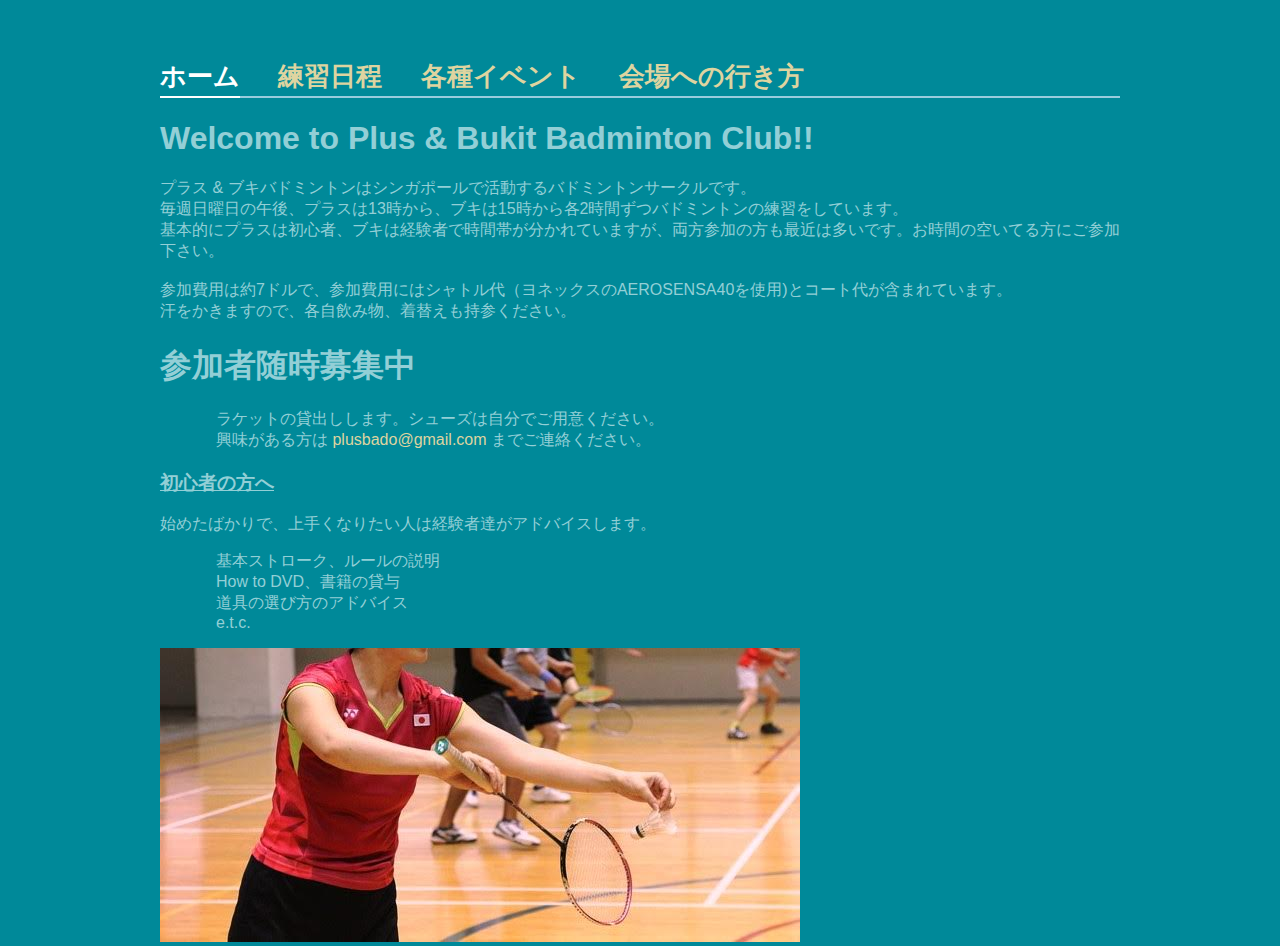
==== index.html @ a62a7270 "Update index.html" ====
<!DOCTYPE html>
<html>
<head>
	<meta charset=utf-8 />
	<title>Plus &amp; Buki Badminton Team</title>
	<link rel="stylesheet" type="text/css" href="plusbuki.css?201512090113">
</head>
<body>
	<div class="wrapper">

		<!--ナビゲーション-->
		<nav>
			<ul>
				<li><a class="selected" href="./">ホーム</a></li>
				<li><a href="./schedule.html">練習日程</a></li>
				<li><a href="./photo.html">各種イベント</a></li>
				<li><a href="./access.html">会場への行き方</a></li>
			</ul>
			<div class="clear"></div>
		</nav>

		<!--サークル説明-->
		<h1>Welcome to Plus &amp; Bukit Badminton Club!!</h1>
		<div class="contents">
			<p>
			プラス &amp; ブキバドミントンはシンガポールで活動するバドミントンサークルです。<br />
			毎週日曜日の午後、プラスは13時から、ブキは15時から各2時間ずつバドミントンの練習をしています。<br />
			基本的にプラスは初心者、ブキは経験者で時間帯が分かれていますが、両方参加の方も最近は多いです。お時間の空いてる方にご参加下さい。<br />
			<br />
			参加費用は約7ドルで、参加費用にはシャトル代（ヨネックスのAEROSENSA40を使用)とコート代が含まれています。<br />
			汗をかきますので、各自飲み物、着替えも持参ください。<br />
			</p>
		</div>

		<!--参加者募集-->
		<h1>参加者随時募集中</h1>
		<div class="recruit">
			<ul>
				<li>ラケットの貸出しします。シューズは自分でご用意ください。</li>
				<li>興味がある方は <a href="mailto:plusbado@gmail.com">plusbado@gmail.com</a> までご連絡ください。</li>
			</ul>
		</div>
		<h3 class="underline">初心者の方へ</h3>
		<div>
			<p>始めたばかりで、上手くなりたい人は経験者達がアドバイスします。</p>
			<ul>
				<li>基本ストローク、ルールの説明</li>
				<li>How to DVD、書籍の貸与</li>
				<li>道具の選び方のアドバイス</li>
				<li>e.t.c.</li>
			</ul>
		</div>
		<div class="footer-photo">
			<img src="./img/home-footer.jpeg">
		</div>
	</div>
</body>
</html>
---- plusbuki.css ----
html {
	background-color: #008999;
}

body {
	margin: 0 auto;
	padding: 0;
	font-family: 'Open Sans', sans-serif;
	color: #93cfd6;
}

.wrapper {
	width: 95%;
	position: relative;
	max-width: 60em;
	min-width: 20em;
	margin: 0 auto;
	margin-top: 1.25em;
	width: 94%;
}

/* Common */
li {
  list-style-type: none;
  margin: 0;
  padding: 0;
  background-repeat: no-repeat;
  background-position: 0px 5px;
  padding-left: 16px;
}
a {
	color: #ded4a0;
	text-decoration: none;
}
.clear {
	clear: both;
}
.underline {
	text-decoration: underline;
}
.access img {
	max-width: 900px;
	height: auto;
}

/* Navigation */
nav {
	font-size: 1.625em;
	clear: both;
	border-bottom: 2px solid #9cd;
	margin-top: 2.2em;
	text-transform: uppercase;
	color: #fff;
	display: block;
}
nav ul {
	margin: 0;
	padding: 0;
}
nav ul li {
	float: left;
	margin: 0;
	margin-right: 4%;
	padding: 0;
	list-style: none;
	text-align: center;
	background: none;
}
nav a {
	position: relative;
	bottom: -2px;
	display: inline-block;
	padding-bottom: 4px;
	z-index: 10;
	font-weight: bold;
}
nav a.selected,
nav a:hover {
	padding-bottom: 2px;
	border-bottom: 2px solid #fff;
	color: #fff;
}

/* SlidesJS */
.slidesjs-pagination {
	margin: 10px 0 0;
	float: right;
	list-style: none;
}

.slidesjs-pagination li {
	float: left;
	margin: 0 1px;
	padding-left: 3px;
}

.slidesjs-pagination li a {
    display: block;
    width: 13px;
    height: 0;
    padding-top: 13px;
    background-image: url(./img/pagination.png);
    background-position: 0 0;
    float: left;
    overflow: hidden;
}

.slidesjs-pagination li a.active, .slidesjs-pagination li a:hover.active { background-position: 0 -13px }

.slidesjs-pagination li a:hover { background-position: 0 -26px }

#slides a:link, #slides a:visited { color: #333 }

#slides a:hover, #slides a:active { color: #9e2020 }

.slidesjs-previous,
.slidesjs-next {
	padding-right: 10px;
	font-size: 30px;
}
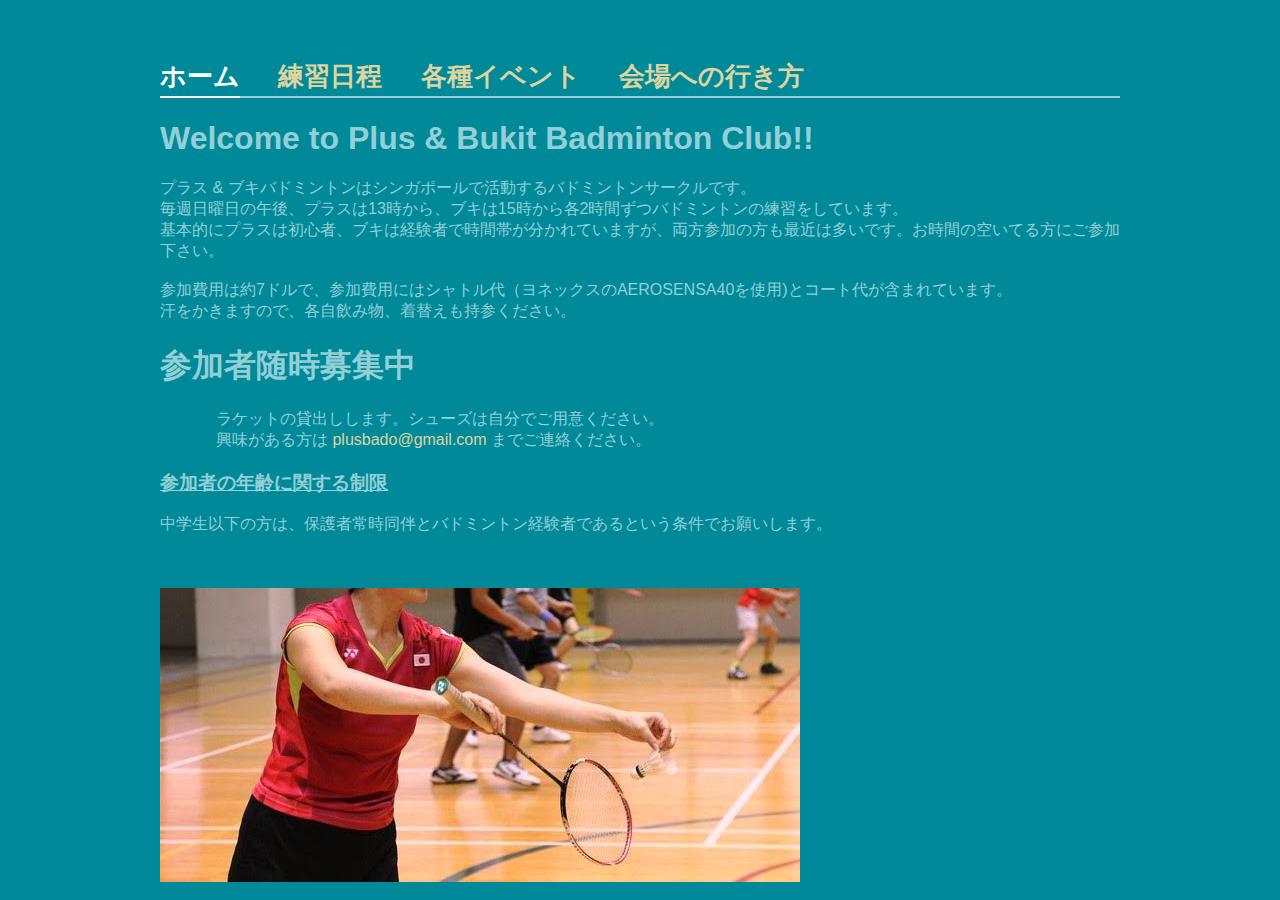
==== commit 8013e9af: "Update index.html" ====
--- a/index.html
+++ b/index.html
@@ -40,14 +40,11 @@
 				<li>興味がある方は <a href="mailto:plusbado@gmail.com">plusbado@gmail.com</a> までご連絡ください。</li>
 			</ul>
 		</div>
-		<h3 class="underline">初心者の方へ</h3>
+		<h3 class="underline">参加者の年齢に関する制限</h3>
 		<div>
-			<p>始めたばかりで、上手くなりたい人は経験者達がアドバイスします。</p>
+			<p>中学生以下の方は、保護者常時同伴とバドミントン経験者であるという条件でお願いします。</p>
 			<ul>
-				<li>基本ストローク、ルールの説明</li>
-				<li>How to DVD、書籍の貸与</li>
-				<li>道具の選び方のアドバイス</li>
-				<li>e.t.c.</li>
+				<li>　　　</li>
 			</ul>
 		</div>
 		<div class="footer-photo">
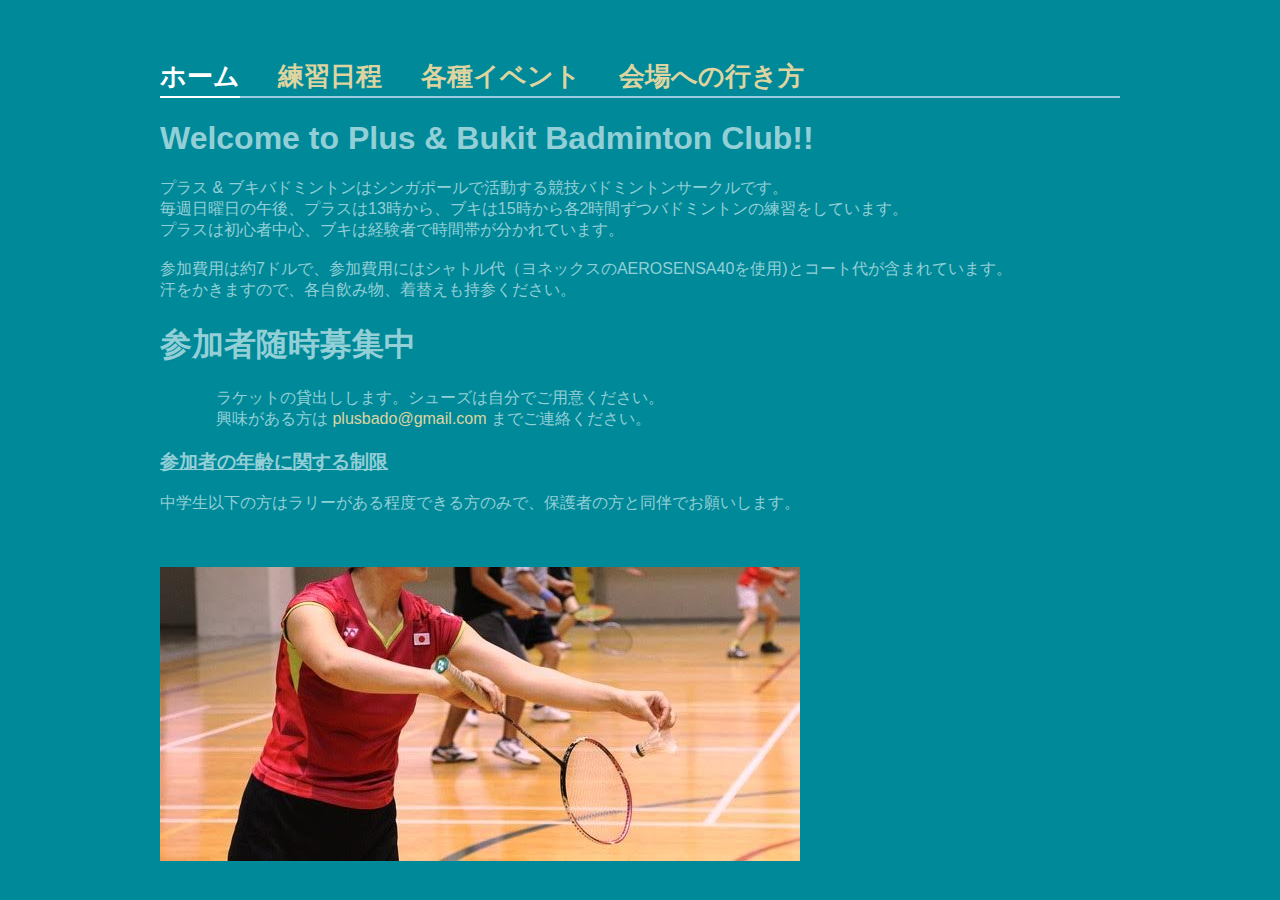
==== commit 983f54ca: "Update index.html" ====
--- a/index.html
+++ b/index.html
@@ -23,9 +23,9 @@
 		<h1>Welcome to Plus &amp; Bukit Badminton Club!!</h1>
 		<div class="contents">
 			<p>
-			プラス &amp; ブキバドミントンはシンガポールで活動するバドミントンサークルです。<br />
+			プラス &amp; ブキバドミントンはシンガポールで活動する競技バドミントンサークルです。<br />
 			毎週日曜日の午後、プラスは13時から、ブキは15時から各2時間ずつバドミントンの練習をしています。<br />
-			基本的にプラスは初心者、ブキは経験者で時間帯が分かれていますが、両方参加の方も最近は多いです。お時間の空いてる方にご参加下さい。<br />
+			プラスは初心者中心、ブキは経験者で時間帯が分かれています。<br />
 			<br />
 			参加費用は約7ドルで、参加費用にはシャトル代（ヨネックスのAEROSENSA40を使用)とコート代が含まれています。<br />
 			汗をかきますので、各自飲み物、着替えも持参ください。<br />
@@ -42,7 +42,7 @@
 		</div>
 		<h3 class="underline">参加者の年齢に関する制限</h3>
 		<div>
-			<p>中学生以下の方は、保護者常時同伴とバドミントン経験者であるという条件でお願いします。</p>
+			<p>中学生以下の方はラリーがある程度できる方のみで、保護者の方と同伴でお願いします。</p>
 			<ul>
 				<li>　　　</li>
 			</ul>
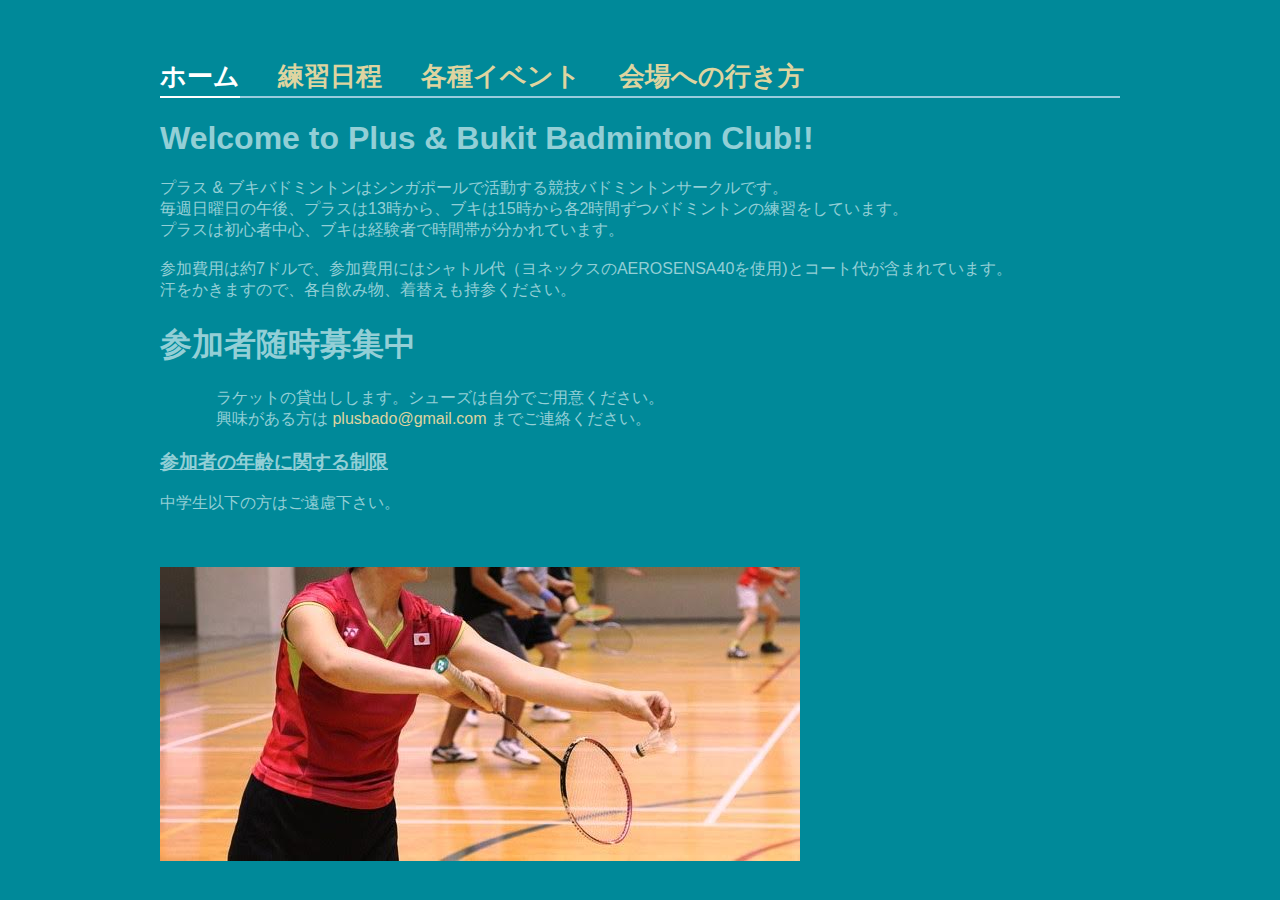
==== commit c2c0413a: "Update index.html" ====
--- a/index.html
+++ b/index.html
@@ -42,7 +42,7 @@
 		</div>
 		<h3 class="underline">参加者の年齢に関する制限</h3>
 		<div>
-			<p>中学生以下の方はラリーがある程度できる方のみで、保護者の方と同伴でお願いします。</p>
+			<p>中学生以下の方はご遠慮下さい。</p>
 			<ul>
 				<li>　　　</li>
 			</ul>
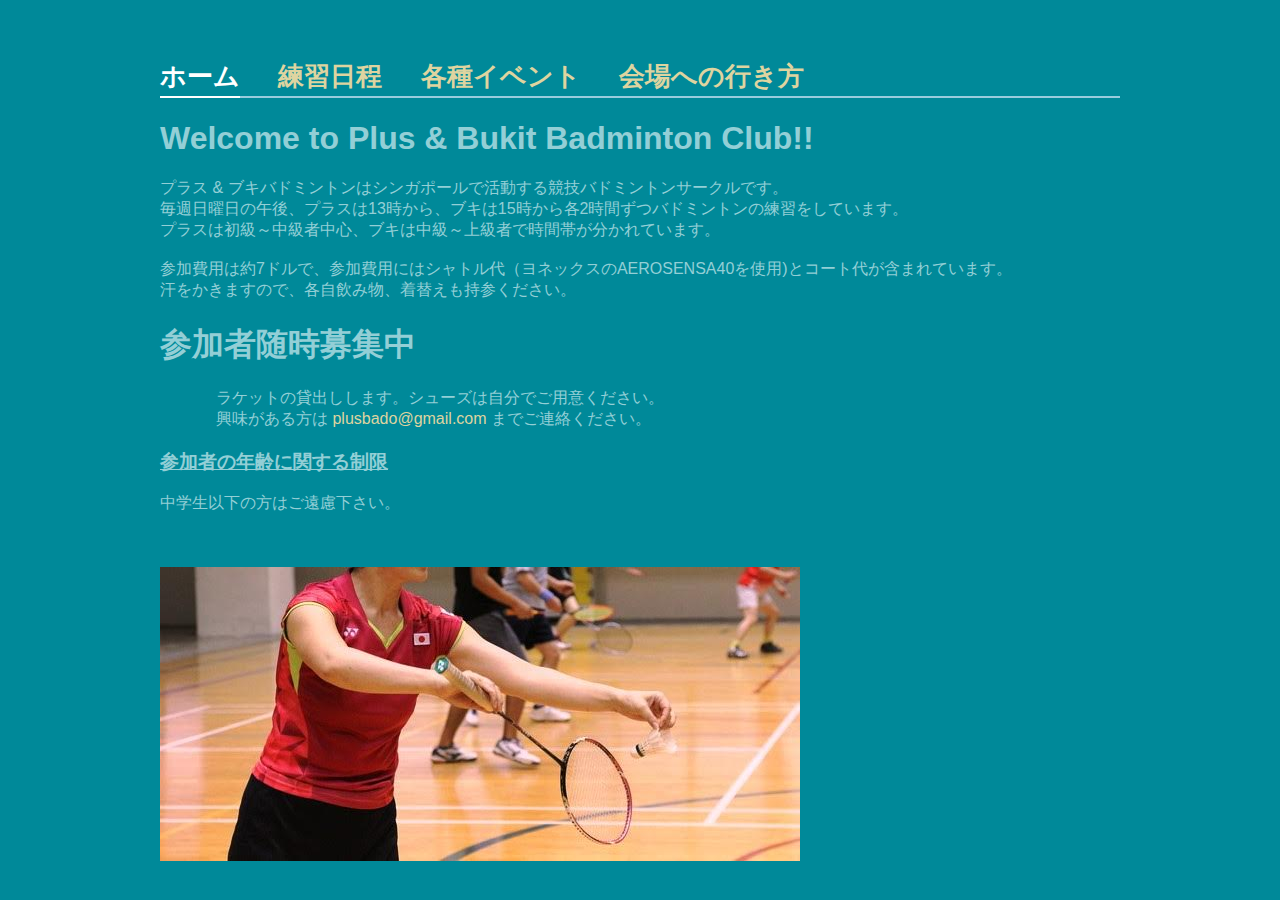
==== commit c5411ec7: "Update index.html" ====
--- a/index.html
+++ b/index.html
@@ -25,7 +25,7 @@
 			<p>
 			プラス &amp; ブキバドミントンはシンガポールで活動する競技バドミントンサークルです。<br />
 			毎週日曜日の午後、プラスは13時から、ブキは15時から各2時間ずつバドミントンの練習をしています。<br />
-			プラスは初心者中心、ブキは経験者で時間帯が分かれています。<br />
+			プラスは初級～中級者中心、ブキは中級～上級者で時間帯が分かれています。<br />
 			<br />
 			参加費用は約7ドルで、参加費用にはシャトル代（ヨネックスのAEROSENSA40を使用)とコート代が含まれています。<br />
 			汗をかきますので、各自飲み物、着替えも持参ください。<br />
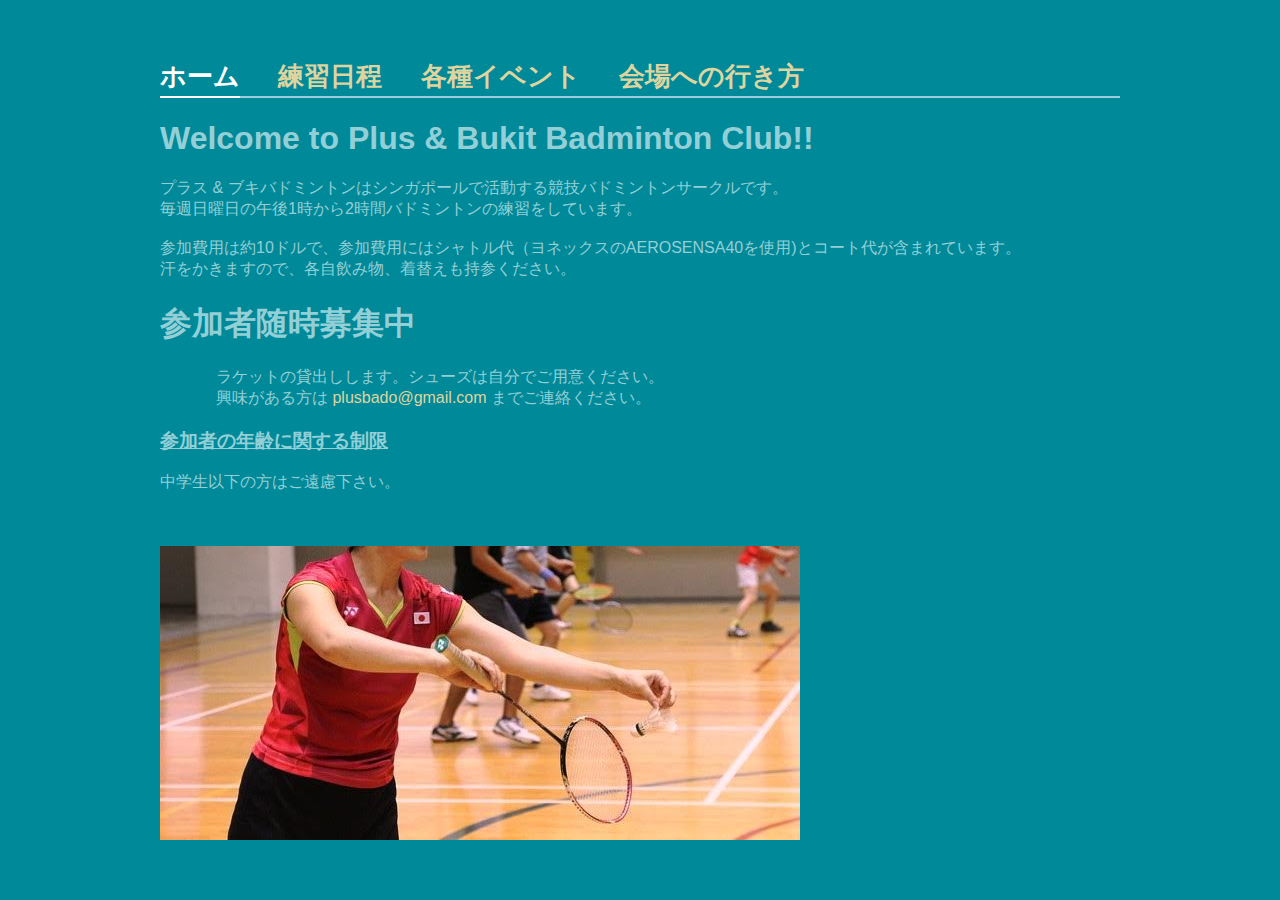
==== commit b5ccf56b: "Update index.html" ====
--- a/index.html
+++ b/index.html
@@ -24,10 +24,9 @@
 		<div class="contents">
 			<p>
 			プラス &amp; ブキバドミントンはシンガポールで活動する競技バドミントンサークルです。<br />
-			毎週日曜日の午後、プラスは13時から、ブキは15時から各2時間ずつバドミントンの練習をしています。<br />
-			プラスは初級～中級者中心、ブキは中級～上級者で時間帯が分かれています。<br />
+			毎週日曜日の午後1時から2時間バドミントンの練習をしています。<br />
 			<br />
-			参加費用は約7ドルで、参加費用にはシャトル代（ヨネックスのAEROSENSA40を使用)とコート代が含まれています。<br />
+			参加費用は約10ドルで、参加費用にはシャトル代（ヨネックスのAEROSENSA40を使用)とコート代が含まれています。<br />
 			汗をかきますので、各自飲み物、着替えも持参ください。<br />
 			</p>
 		</div>
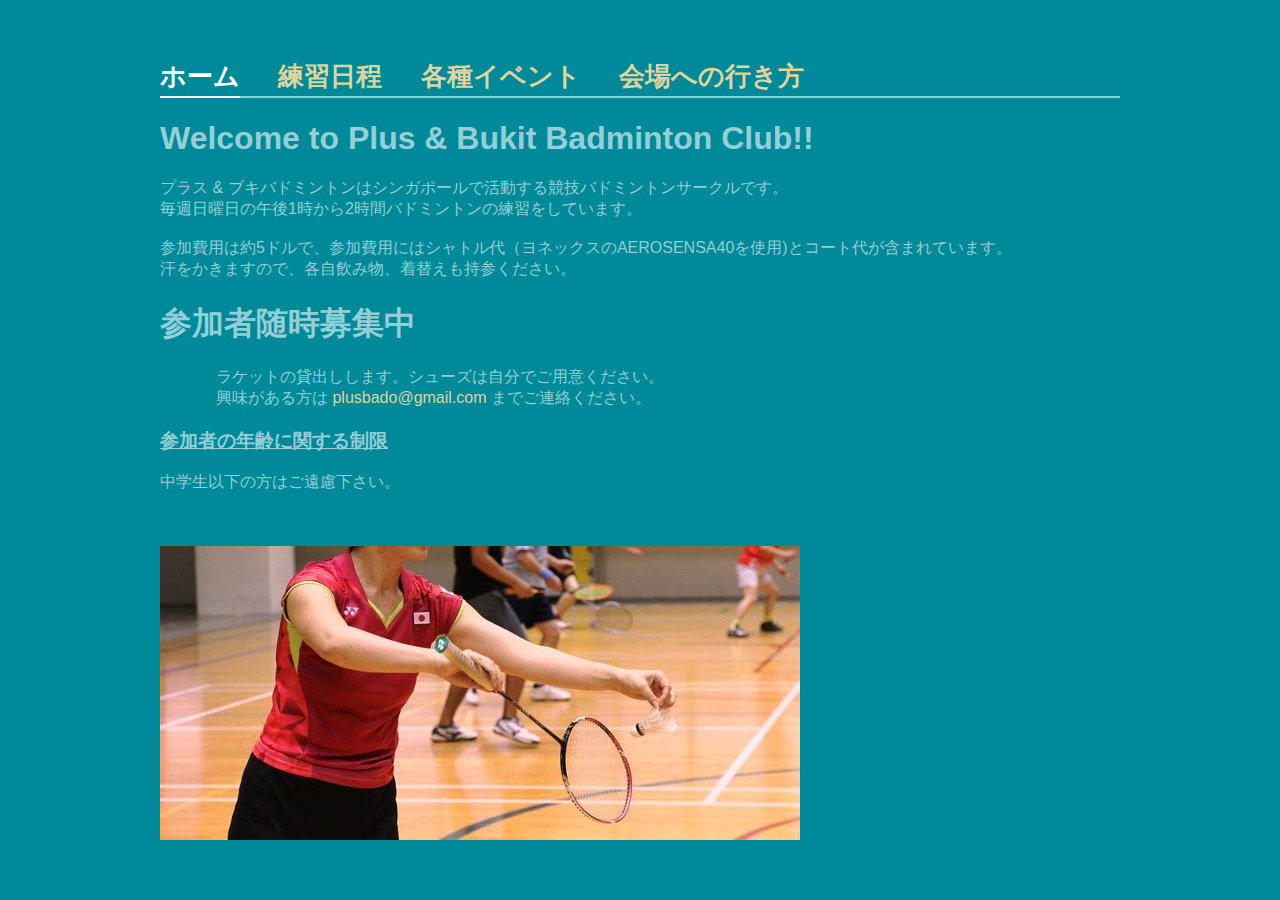
==== commit 6f2050df: "Update index.html" ====
--- a/index.html
+++ b/index.html
@@ -26,7 +26,7 @@
 			プラス &amp; ブキバドミントンはシンガポールで活動する競技バドミントンサークルです。<br />
 			毎週日曜日の午後1時から2時間バドミントンの練習をしています。<br />
 			<br />
-			参加費用は約10ドルで、参加費用にはシャトル代（ヨネックスのAEROSENSA40を使用)とコート代が含まれています。<br />
+			参加費用は約5ドルで、参加費用にはシャトル代（ヨネックスのAEROSENSA40を使用)とコート代が含まれています。<br />
 			汗をかきますので、各自飲み物、着替えも持参ください。<br />
 			</p>
 		</div>
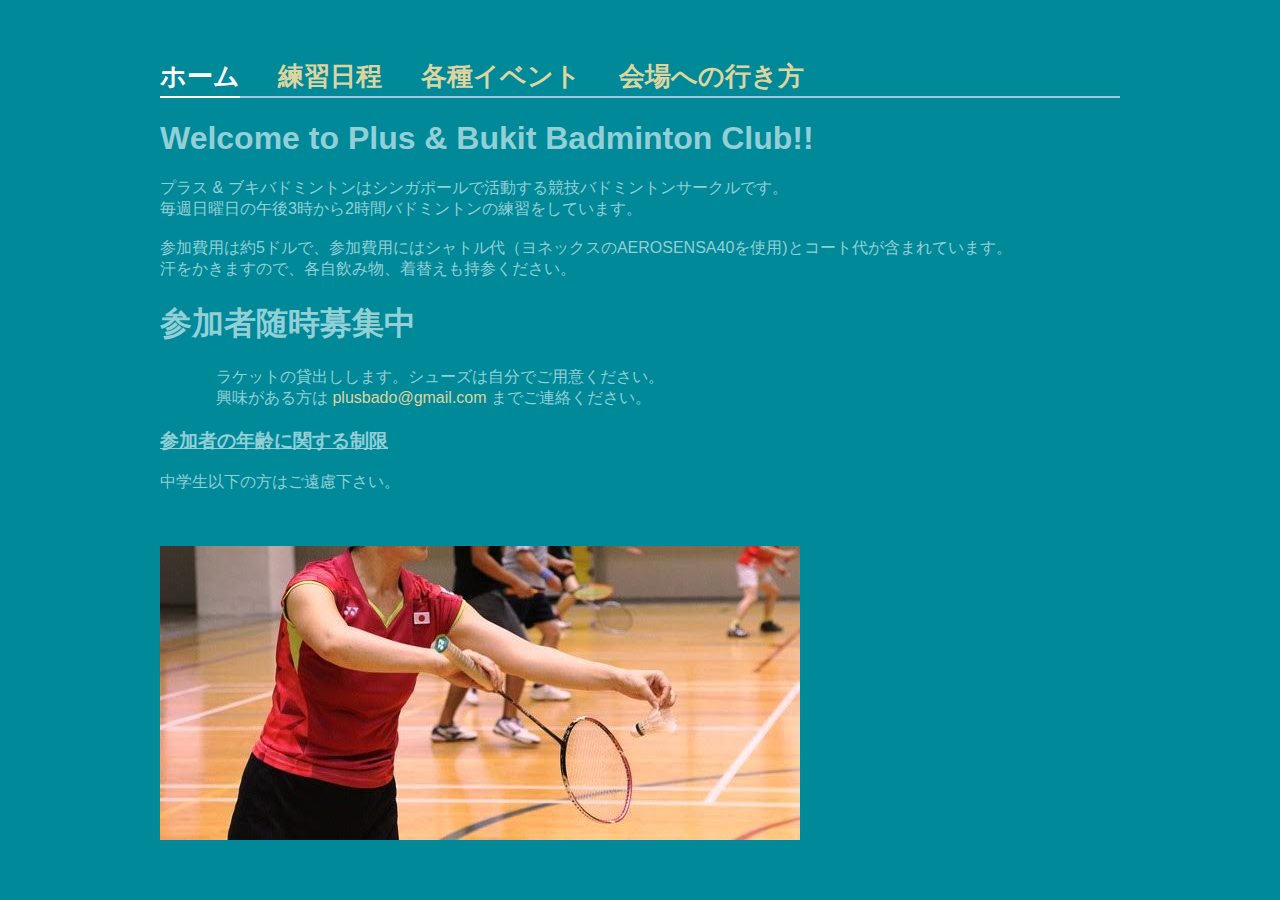
==== commit e5b3822a: "Update index.html" ====
--- a/index.html
+++ b/index.html
@@ -24,7 +24,7 @@
 		<div class="contents">
 			<p>
 			プラス &amp; ブキバドミントンはシンガポールで活動する競技バドミントンサークルです。<br />
-			毎週日曜日の午後1時から2時間バドミントンの練習をしています。<br />
+			毎週日曜日の午後3時から2時間バドミントンの練習をしています。<br />
 			<br />
 			参加費用は約5ドルで、参加費用にはシャトル代（ヨネックスのAEROSENSA40を使用)とコート代が含まれています。<br />
 			汗をかきますので、各自飲み物、着替えも持参ください。<br />
